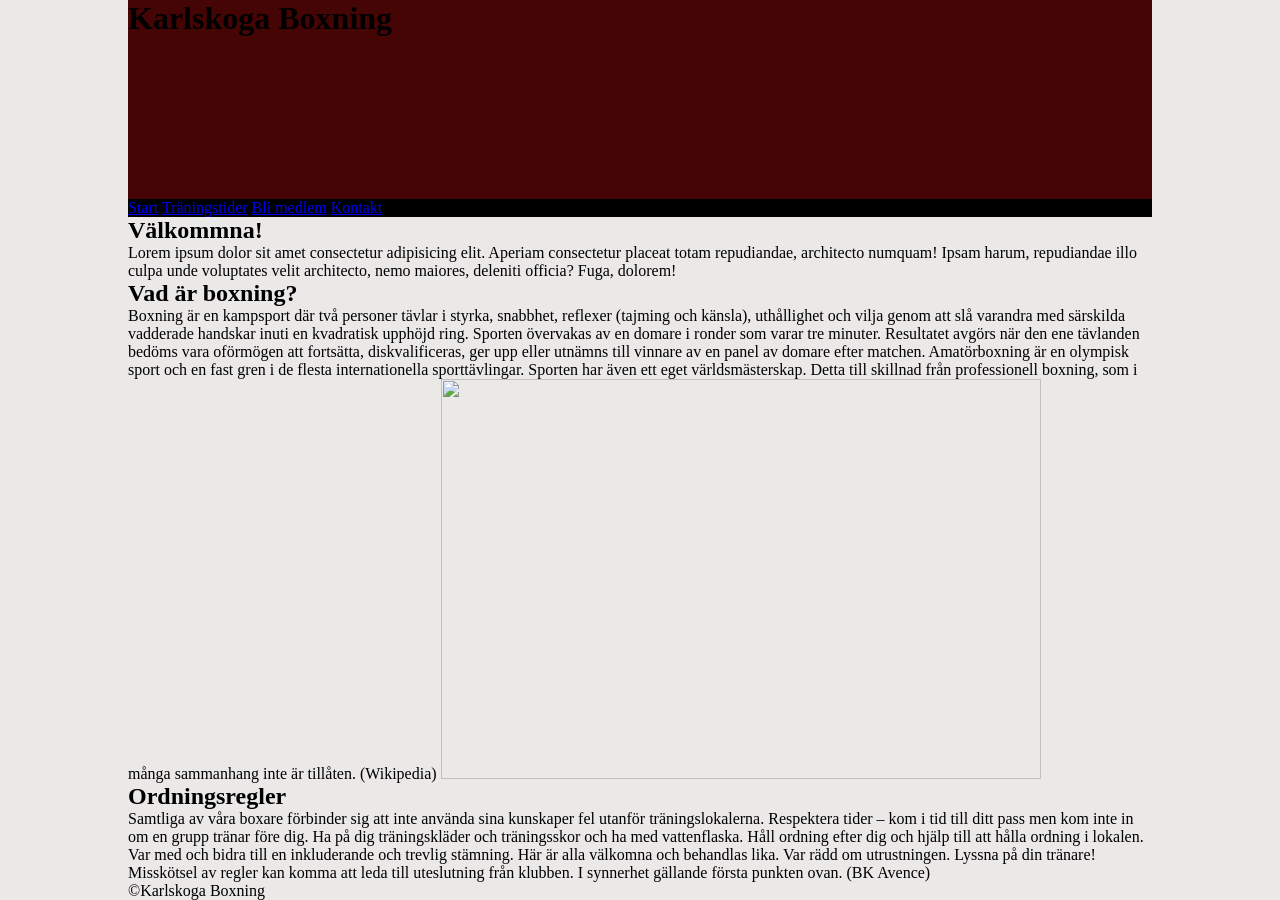
==== index.html @ 4a7fc261 "hhh" ====
<!DOCTYPE html>
<html lang="en">
<head>
    <meta charset="UTF-8">
    <meta name="viewport" content="width=device-width, initial-scale=1.0">
    <link rel="stylesheet" href="style.css">
    <title>Document</title>
</head>
<body>
<header>
    <h1>Karlskoga Boxning</h1>
</header>
<nav>
    <a href="index.html">Start</a>
    <a href="traningstider.html">Träningstider</a>
    <a href="bli_medlem.html">Bli medlem</a>
    <a href="kontakt.html">Kontakt</a>
   
</nav>
<main>
    <section>
        <h2>Välkommna!</h2>
        <p>Lorem ipsum dolor sit amet consectetur adipisicing elit. Aperiam consectetur placeat totam repudiandae, architecto numquam! Ipsam harum, repudiandae illo culpa unde voluptates velit architecto, nemo maiores, deleniti officia? Fuga, dolorem!</p>
        <h2>Vad är boxning?</h2>
        <p>Boxning är en kampsport där två personer tävlar i styrka, snabbhet, reflexer (tajming och känsla), uthållighet och vilja genom att slå varandra med särskilda vadderade handskar inuti en kvadratisk upphöjd ring. Sporten övervakas av en domare i ronder som varar tre minuter. Resultatet avgörs när den ene tävlanden bedöms vara oförmögen att fortsätta, diskvalificeras, ger upp eller utnämns till vinnare av en panel av domare efter matchen.

Amatörboxning är en olympisk sport och en fast gren i de flesta internationella sporttävlingar. Sporten har även ett eget världsmästerskap. Detta till skillnad från professionell boxning, som i många sammanhang inte är tillåten. (Wikipedia)
    <img src="https://www.fightercentre.com/wp-content/uploads/2019/06/20191209-222622_MWMartin-Wallen_9568.jpg" alt="" width="600dvh" height="400dvh">
    </section>
    <section>
        <h2>Ordningsregler</h2>
        <p>Samtliga av våra boxare förbinder sig att inte använda sina kunskaper fel utanför träningslokalerna.
Respektera tider – kom i tid till ditt pass men kom inte in om en grupp tränar före dig.
Ha på dig träningskläder och träningsskor och ha med vattenflaska.
Håll ordning efter dig och hjälp till att hålla ordning i lokalen.
Var med och bidra till en inkluderande och trevlig stämning.
Här är alla välkomna och behandlas lika.
Var rädd om utrustningen.
Lyssna på din tränare!
Misskötsel av regler kan komma att leda till uteslutning från klubben. I synnerhet gällande första punkten ovan. (BK Avence)

</p>
    </section>


</main>
<footer>&copy;Karlskoga Boxning</footer>
    
</body>
---- style.css ----
*{
    padding: 0;
    margin: 0;
    box-sizing: border-box;
}
body{
  height:100dvh;
  width:80%;
  margin-left:auto;
  margin-right:auto;
  display:flex;
  flex-direction:column;

  background: #ebe8e8;
}
header{
    width: auto;
    height: 1000px;
    background: #460505;
}
nav{
    background: #000;
}
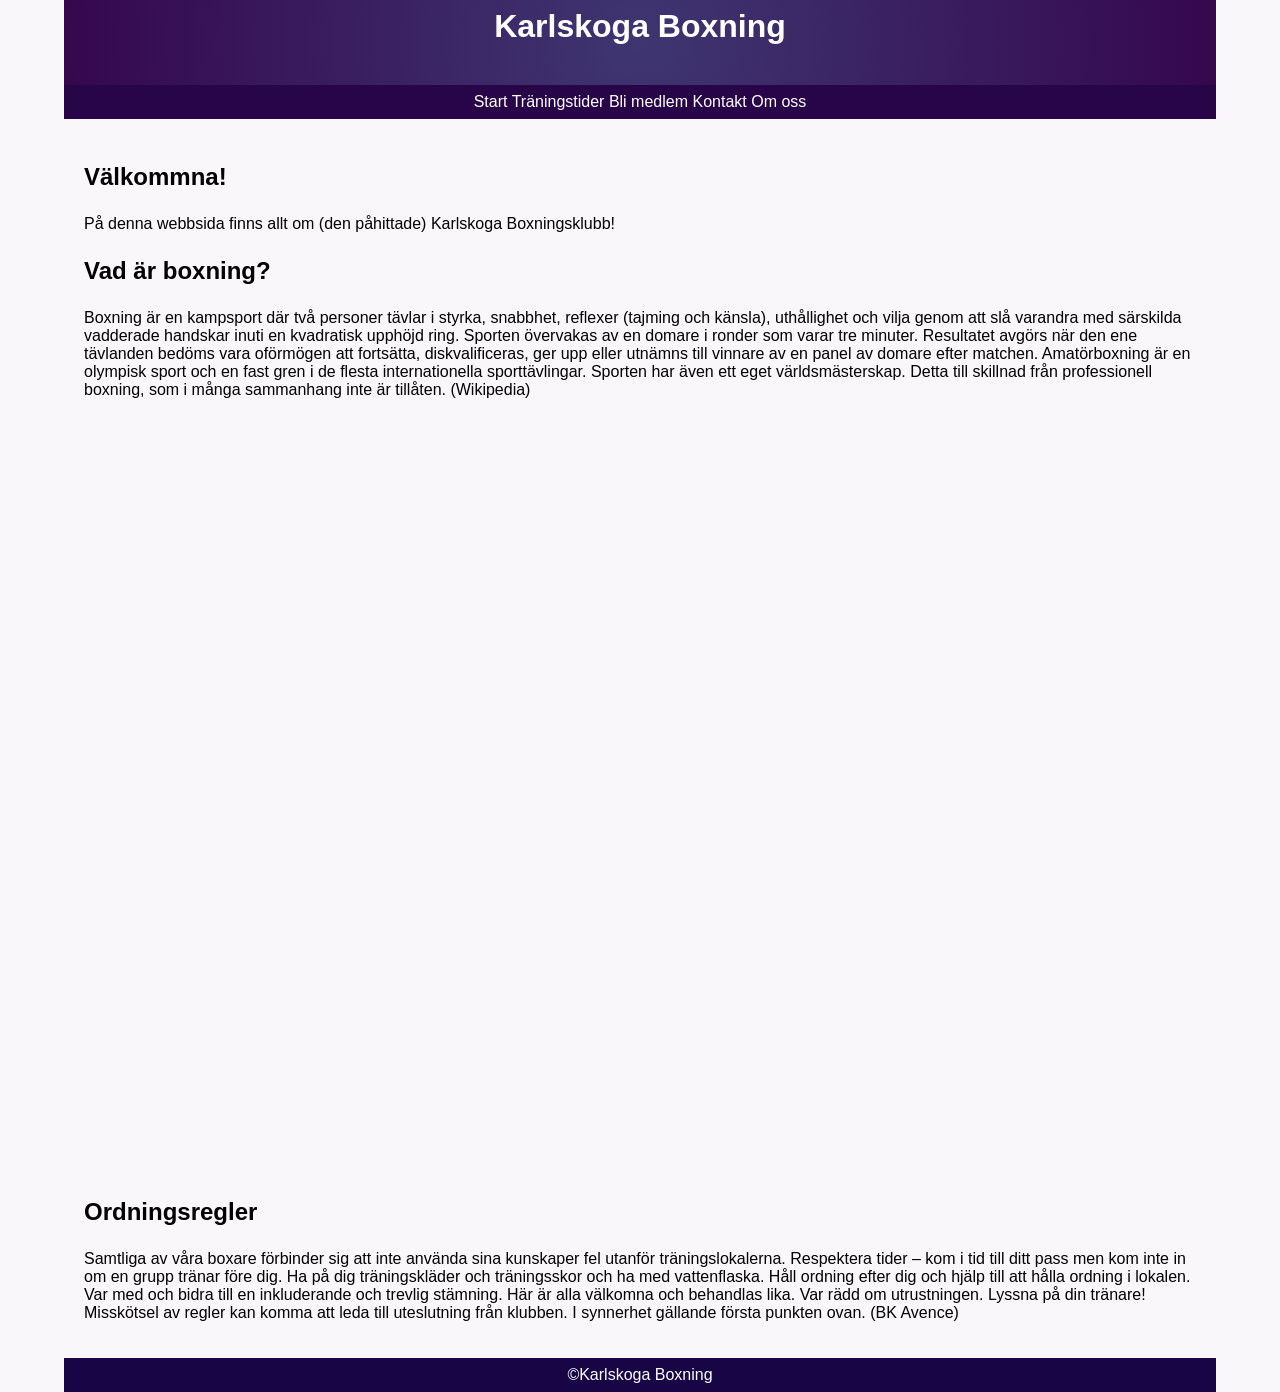
==== commit f4c59c30: "Klar med webbsidan!" ====
--- a/index.html
+++ b/index.html
@@ -15,17 +15,21 @@
     <a href="traningstider.html">Träningstider</a>
     <a href="bli_medlem.html">Bli medlem</a>
     <a href="kontakt.html">Kontakt</a>
+    <a href="om_oss.html">Om oss</a>
    
 </nav>
 <main>
     <section>
         <h2>Välkommna!</h2>
-        <p>Lorem ipsum dolor sit amet consectetur adipisicing elit. Aperiam consectetur placeat totam repudiandae, architecto numquam! Ipsam harum, repudiandae illo culpa unde voluptates velit architecto, nemo maiores, deleniti officia? Fuga, dolorem!</p>
+        <p>På denna webbsida finns allt om (den påhittade) Karlskoga Boxningsklubb!</p>
         <h2>Vad är boxning?</h2>
-        <p>Boxning är en kampsport där två personer tävlar i styrka, snabbhet, reflexer (tajming och känsla), uthållighet och vilja genom att slå varandra med särskilda vadderade handskar inuti en kvadratisk upphöjd ring. Sporten övervakas av en domare i ronder som varar tre minuter. Resultatet avgörs när den ene tävlanden bedöms vara oförmögen att fortsätta, diskvalificeras, ger upp eller utnämns till vinnare av en panel av domare efter matchen.
-
-Amatörboxning är en olympisk sport och en fast gren i de flesta internationella sporttävlingar. Sporten har även ett eget världsmästerskap. Detta till skillnad från professionell boxning, som i många sammanhang inte är tillåten. (Wikipedia)
-    <img src="https://www.fightercentre.com/wp-content/uploads/2019/06/20191209-222622_MWMartin-Wallen_9568.jpg" alt="" width="600dvh" height="400dvh">
+        <p>Boxning är en kampsport där två personer tävlar i styrka, snabbhet, reflexer (tajming och känsla), uthållighet och vilja genom att slå varandra med särskilda vadderade handskar inuti en kvadratisk upphöjd ring. Sporten övervakas av en domare i ronder som varar tre minuter. Resultatet avgörs när den ene tävlanden bedöms vara oförmögen att fortsätta, diskvalificeras, ger upp eller utnämns till vinnare av en panel av domare efter matchen. Amatörboxning är en olympisk sport och en fast gren i de flesta internationella sporttävlingar. Sporten har även ett eget världsmästerskap. Detta till skillnad från professionell boxning, som i många sammanhang inte är tillåten. (Wikipedia)
+        <article>
+            <div></div>
+            <div></div>
+            <div></div>
+            <div></div>
+        </article>
     </section>
     <section>
         <h2>Ordningsregler</h2>
--- a/style.css
+++ b/style.css
@@ -3,22 +3,97 @@
     margin: 0;
     box-sizing: border-box;
 }
+
 body{
   height:100dvh;
-  width:80%;
+  width:90%;
   margin-left:auto;
   margin-right:auto;
   display:flex;
   flex-direction:column;
-
-  background: #ebe8e8;
-}
-header{
-    width: auto;
-    height: 1000px;
-    background: #460505;
-}
-nav{
-    background: #000;
+  background: #faf7fb;
+  font-family: sans-serif;
 }
 
+header{
+    padding: 0.5rem;
+    background: #32304b;
+    background:radial-gradient(circle, #3e3670, rgb(53, 7, 78));
+    text-align: center;
+    font:bold 1rem sans-serif;
+}
+
+h1{
+    color:white;
+    margin-bottom: 1em;
+}
+
+h2{
+    margin-top: 1em;
+    margin-bottom: 1em;
+}
+
+p{
+    margin-top: 1em;
+    margin-bottom: 1em; 
+}
+
+nav{
+    padding: 0.5rem;
+    background: rgb(40, 5, 72);
+    text-align: center;
+}
+
+main{
+    padding: 20px;
+    flex-grow:5;
+    box-shadow: 10px, 10px, 10px, rgb(150, 81, 81);
+}
+article{
+    padding: 2%;
+    display: grid;
+    grid-template-areas: 
+    "aa bb"
+    "cc dd";
+    gap: 10px;
+}
+
+div{
+    aspect-ratio: 9/6;
+    --height:100px
+    object-fit:cover;
+    background-position: Center;
+    background-size: cover;
+}
+
+div:nth-child(1){
+    grid-area: aa;
+    background-image: URL("https://www.fightercentre.com/wp-content/uploads/2019/06/20191209-222622_MWMartin-Wallen_9568.jpg");  
+}
+
+div:nth-child(2){
+    grid-area: bb;
+    background-image: URL("https://www.sportzone.se/wp-content/uploads/2022/11/boxning-768x566.png");
+}
+
+div:nth-child(3){
+    grid-area: cc;
+    background-image: URL("https://www.fightercentre.com/wp-content/uploads/2019/06/20191209-222954_MWMartin-Wallen_9693.jpg");
+}
+
+div:nth-child(4){
+    grid-area: dd;
+    background-image: URL("https://malmo.se/images/18.7595c891188fbebc4fa5f99a/1693807048938/boxning_Colourbox.jpg");
+}
+
+a{
+    color: white;
+    text-decoration: none;
+}
+
+footer{
+    text-align: center;
+    padding: 0.5rem;
+    background: #170546;
+    color: white;
+}
